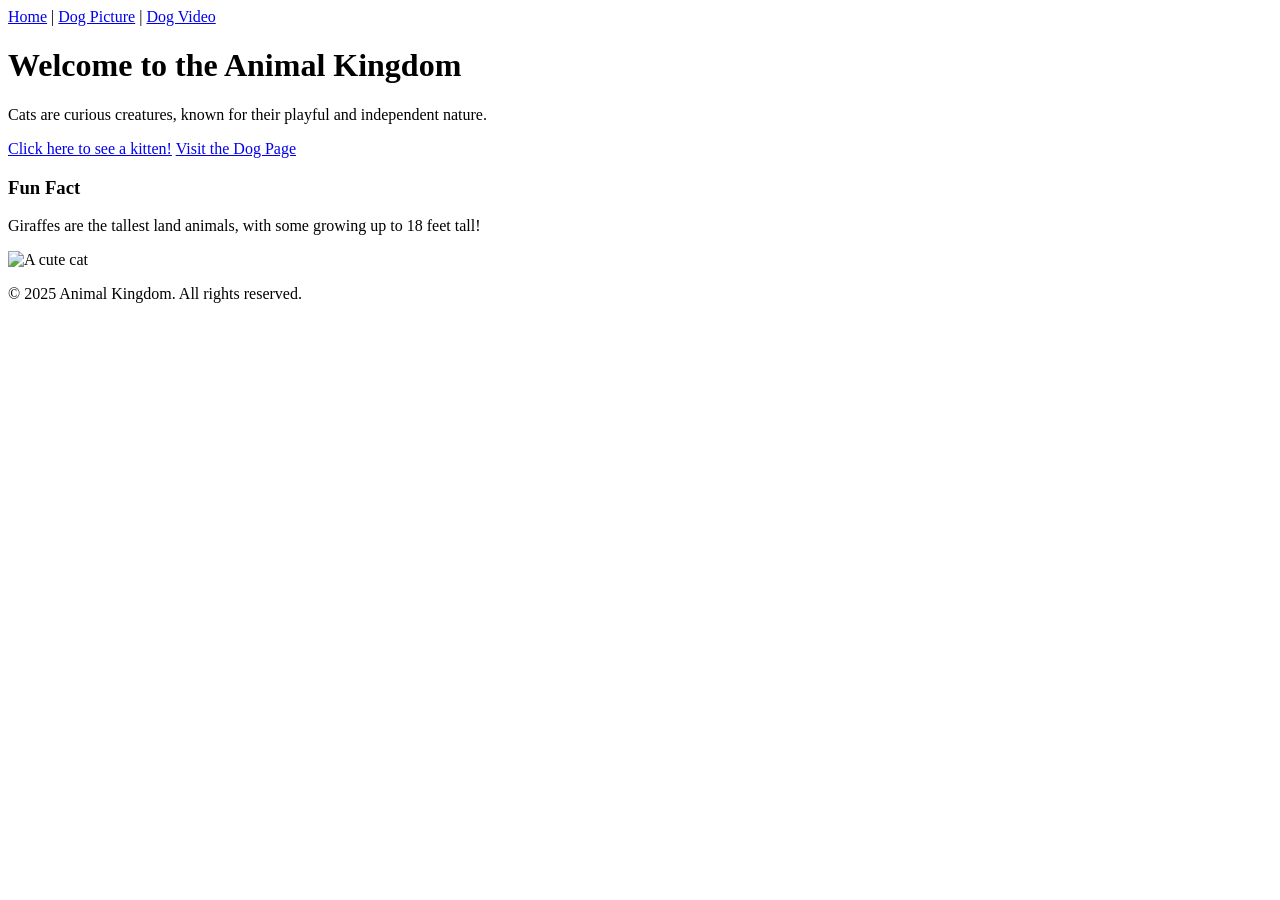
==== Assignment.html @ 68712d42 "Create Assignment.html" ====
<!DOCTYPE html>
<html lang="en">
<head>
    <title>Animal Kingdom</title>
<body>
<nav>
    <a href="Assignment.html">Home</a> |
    <a href="Dog.html">Dog Picture</a> |
    <a href="Dog_Video.html">Dog Video</a>
</nav>

    <main>
        <h1>Welcome to the Animal Kingdom</h1>
        <p>Cats are curious creatures, known for their playful and independent nature.</p>
<a href="https://image.petmd.com/files/styles/863x625/public/2023-04/kitten-development.jpeg" target="_blank">Click here to see a kitten!</a>
 <a href="Dog.html">Visit the Dog Page</a>
        <h3>Fun Fact</h3>
        <p>Giraffes are the tallest land animals, with some growing up to 18 feet tall!</p>
        <img src="https://wallpapers.com/images/featured-full/cute-pink-cat-smsxmwmnzc2k0vhe.jpg" alt="A cute cat" width="300">
    </main>
    <footer>
        <p>© 2025 Animal Kingdom. All rights reserved.</p>
    </footer>
</body>

</head>
</html>
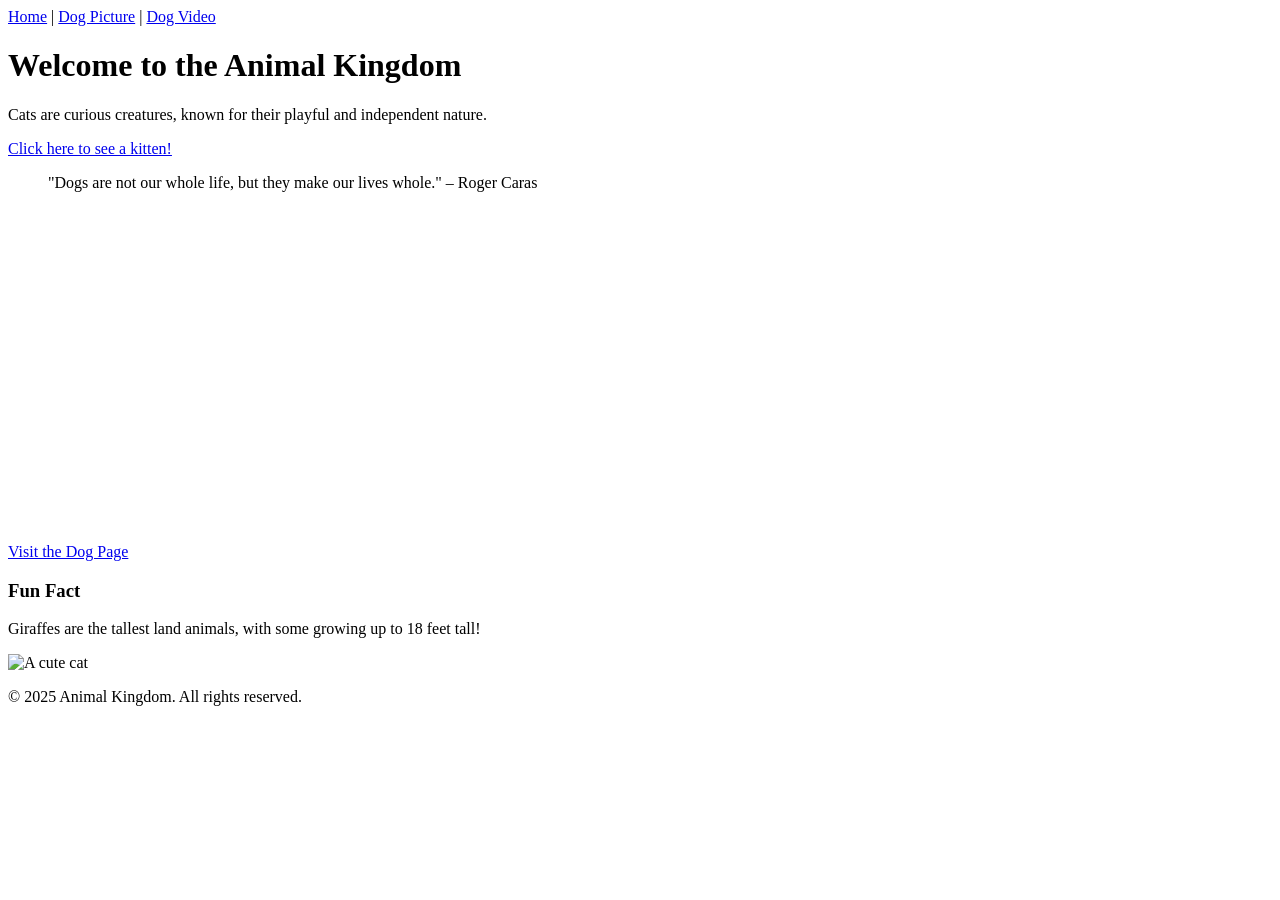
==== commit 35cd7e45: "Update Assignment.html" ====
--- a/Assignment.html
+++ b/Assignment.html
@@ -13,7 +13,15 @@
         <h1>Welcome to the Animal Kingdom</h1>
         <p>Cats are curious creatures, known for their playful and independent nature.</p>
 <a href="https://image.petmd.com/files/styles/863x625/public/2023-04/kitten-development.jpeg" target="_blank">Click here to see a kitten!</a>
- <a href="Dog.html">Visit the Dog Page</a>
+<blockquote>
+   "Dogs are not our whole life, but they make our lives whole." – Roger Caras
+</blockquote>
+<iframe width="560" height="315" src="https://www.youtube.com/embed/jXHOHOYkbYc?si=RXCFyjT7bmFH_ei3" title="YouTube video player" frameborder="0" allow="accelerometer; autoplay; clipboard-write; encrypted-media; gyroscope; picture-in-picture; web-share" referrerpolicy="strict-origin-when-cross-origin" allowfullscreen></iframe>
+</iframe>
+
+ <p><a href="Dog.html">Visit the Dog Page</a></p>
+
+
         <h3>Fun Fact</h3>
         <p>Giraffes are the tallest land animals, with some growing up to 18 feet tall!</p>
         <img src="https://wallpapers.com/images/featured-full/cute-pink-cat-smsxmwmnzc2k0vhe.jpg" alt="A cute cat" width="300">
